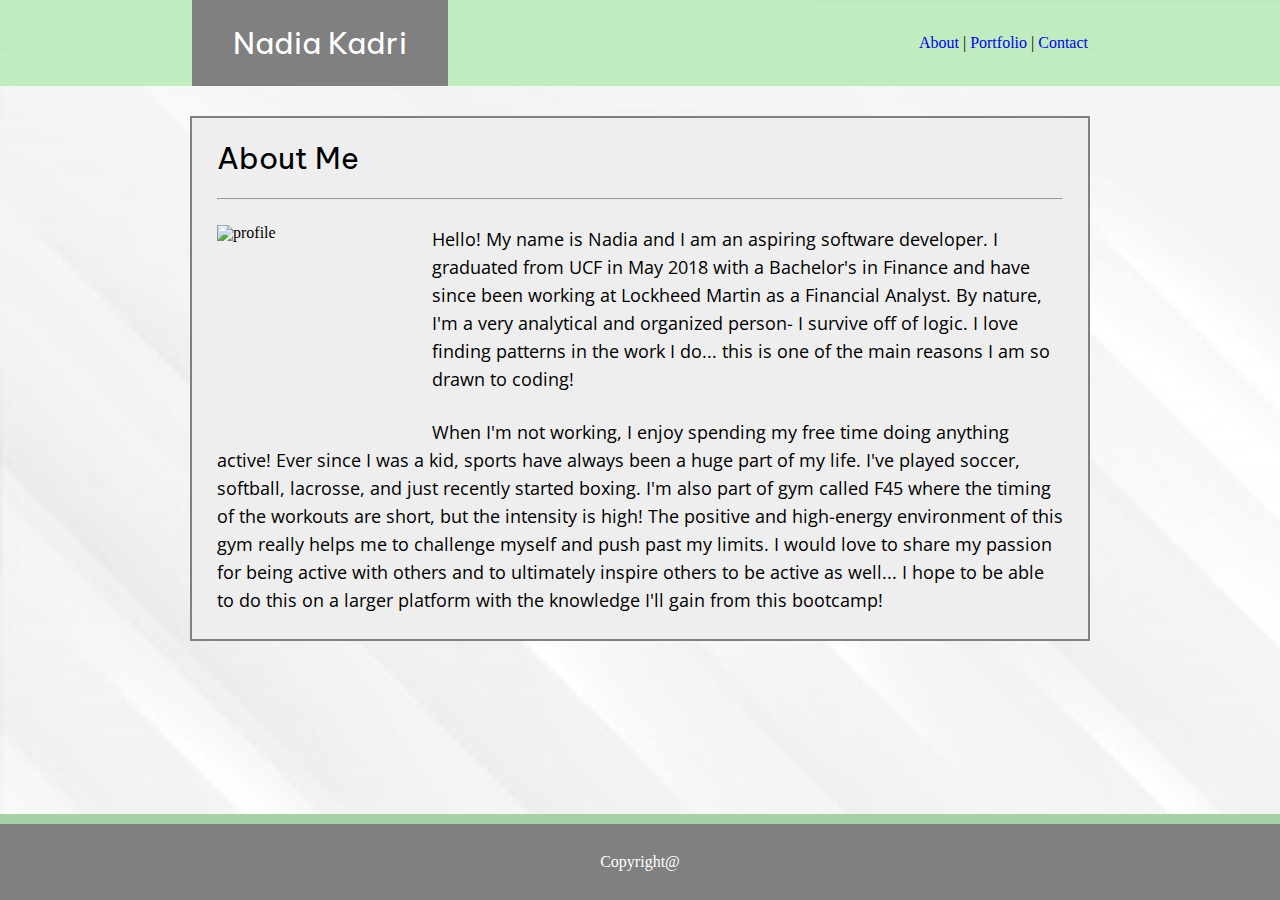
==== index.html @ db8c366f "initial files copied over" ====
<!DOCTYPE html>
<html lang="en">

<head>
    <meta charset="UTF-8">
    <title>Nadia's Portfolio</title>
    <link rel="stylesheet" type="text/css" href="assets/css/reset.css">
    <link rel="stylesheet" type="text/css" href="assets/css/style.css">
    <link href="https://fonts.googleapis.com/css?family=Be+Vietnam|Big+Shoulders+Text|Open+Sans+Condensed:300&display=swap" rel="stylesheet">
</head>

<body>
    <div class="navbar">
        <div class="nav-1">_</div>
        <div class="nav-2"><h1>Nadia Kadri</h1></div>
        <div class="nav-3">
            <a href="index.html">About</a> | 
            <a href="portfolio.html">Portfolio</a> | 
            <a href="contact.html">Contact</a>
        </div>
        <div class="nav-4">_</div>
    </div>

    <div class="clr"></div>

    <div class="container">
        <h2>About Me</h2>
        <hr>
        <img id="profile" src="assets/images/CpSh33RFRpyuGW2A7wddrQ_thumb_73f 2.jpg" alt="profile" width="190px" height="190px">
        <p>Hello! My name is Nadia and I am an aspiring software developer. I graduated from UCF in May 2018 with a Bachelor's in Finance and have since been working at Lockheed Martin as a Financial Analyst. By nature, I'm a very analytical and organized person- I survive off of logic. I love finding patterns in the work I do... this is one of the main reasons I am so drawn to coding!</p>
        <p>When I'm not working, I enjoy spending my free time doing anything active! Ever since I was a kid, sports have always been a huge part of my life. I've played soccer, softball, lacrosse, and just recently started boxing. I'm also part of gym called F45 where the timing of the workouts are short, but the intensity is high! The positive and high-energy environment of this gym really helps me to challenge myself and push past my limits. I would love to share my passion for being active with others and to ultimately inspire others to be active as well... I hope to be able to do this on a larger platform with the knowledge I'll gain from this bootcamp!</p>
    </div>

    <div>
        <footer>Copyright@</footer>
    </div>

</body>

</html>
---- assets/css/style.css ----
* {
    margin: 0;
    padding: 0;
}


body {
    background-color: #f4f4f4;
    background-image: url(../images/white_background.jpg);
}

.nav-1, .nav-4 {
    background-color:rgba(176, 233, 176, 0.767);
    color: rgba(176, 233, 176, 0.767);
    float: left;
    width: 15%;
    padding-top: 35px;
    padding-bottom: 35px;
    box-sizing: border-box;
}

.nav-2 {
    background-color: grey;
    color: white;
    float: left;
    width: 20%;
    padding-top: 28px;
    padding-bottom: 28px;
    box-sizing: border-box;
    font-size: 30px;
    text-align: center;
}

.nav-3 {
    background-color: rgba(176, 233, 176, 0.767);
    float: left;
    width: 50%;
    padding-top: 35px;
    padding-bottom: 35px;
    box-sizing: border-box;
    text-align: right;
}


.clr {
    clear:both;
}


.container {
    background: rgb(238, 238, 238);
    border: 2px grey solid;
    width: 70%;
    margin: auto;
    margin-top: 30px;
    margin-bottom: 30px;
}

h1, h2 {
    font-family: 'Be Vietnam', sans-serif;
}

h2 {
    font-size: 30px;
    margin: 25px;
}

hr {
    margin-left: 25px;
    margin-right: 25px;
}

p {
    margin: 25px;
    line-height: 28px;
    font-size: 18px;
    font-family: 'Open Sans Condensed', sans-serif;
}

#profile {
    float: left;
    margin: 25px;
}

a:hover {
    color: grey;
}

a {
    text-decoration: none;
}


footer {
    background-color: grey;
    color: white;
    position: absolute;
    bottom: 0;
    width: 100%;
    text-align: center;
    padding-top: 30px;
    padding-bottom: 30px;
    border-top: 10px rgba(176, 233, 176, 0.767) solid;
}


form {
    padding: 20px;
}

.form-group {
    padding-bottom: 15px;
    padding-right: 25px;
}

label {
    display: block;
}

input[type="text"], 
textarea {
    padding: 8px;
    width: 100%;
}

textarea {
    height: 80px;
}

input[type="submit"]{
    background-color: #333;
    color: #fff;
    padding: 10px 15px;
    border: none;
}

input[type="submit"]:hover {
    background: grey;
}


#portfolio {
    margin: 25px;
    border: 2px grey solid;
    padding-top: 10px;
}
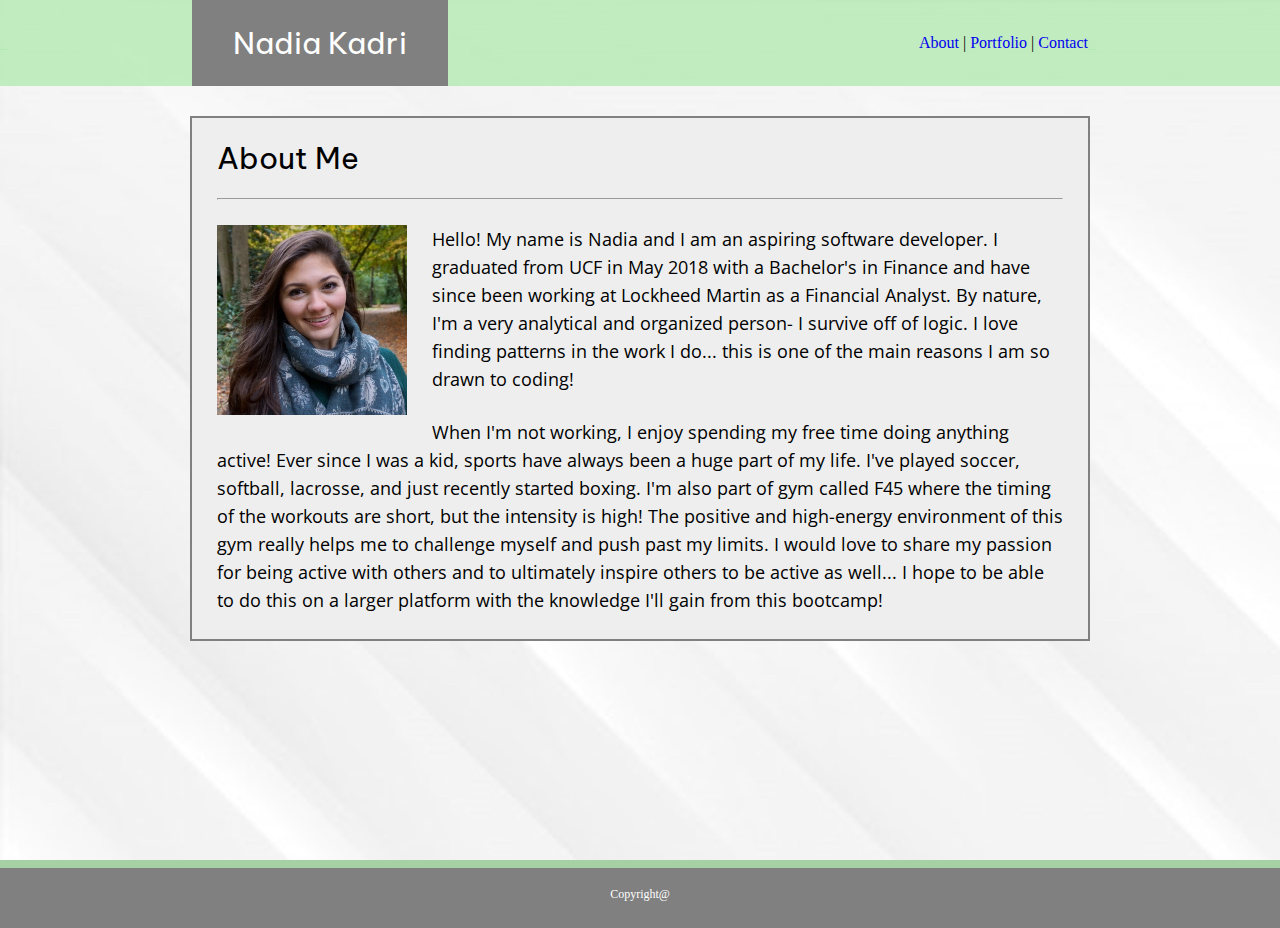
==== commit 202430d8: "update to footer and profile image" ====
--- a/index.html
+++ b/index.html
@@ -10,6 +10,8 @@
 </head>
 
 <body>
+
+    <div class="page-wrap">
     <div class="navbar">
         <div class="nav-1">_</div>
         <div class="nav-2"><h1>Nadia Kadri</h1></div>
@@ -26,13 +28,14 @@
     <div class="container">
         <h2>About Me</h2>
         <hr>
-        <img id="profile" src="assets/images/CpSh33RFRpyuGW2A7wddrQ_thumb_73f 2.jpg" alt="profile" width="190px" height="190px">
+        <img id="profile" src="assets/images/profile2.jpg" alt="profile" width="190px" height="190px">
         <p>Hello! My name is Nadia and I am an aspiring software developer. I graduated from UCF in May 2018 with a Bachelor's in Finance and have since been working at Lockheed Martin as a Financial Analyst. By nature, I'm a very analytical and organized person- I survive off of logic. I love finding patterns in the work I do... this is one of the main reasons I am so drawn to coding!</p>
         <p>When I'm not working, I enjoy spending my free time doing anything active! Ever since I was a kid, sports have always been a huge part of my life. I've played soccer, softball, lacrosse, and just recently started boxing. I'm also part of gym called F45 where the timing of the workouts are short, but the intensity is high! The positive and high-energy environment of this gym really helps me to challenge myself and push past my limits. I would love to share my passion for being active with others and to ultimately inspire others to be active as well... I hope to be able to do this on a larger platform with the knowledge I'll gain from this bootcamp!</p>
     </div>
+    </div>
 
     <div>
-        <footer>Copyright@</footer>
+        <footer class="customfooter">Copyright@</footer>
     </div>
 
 </body>
--- a/assets/css/style.css
+++ b/assets/css/style.css
@@ -3,6 +3,33 @@
     padding: 0;
 }
 
+html, body {
+    height: 100%;
+}
+
+.page-wrap {
+    min-height: 100%;
+    margin-bottom: -40px;
+}
+
+.page-wrap:after {
+    content: "";
+    display: block;
+}
+
+.customfooter, .page-wrap:after {
+    height: 40px;
+}
+
+.customfooter {
+    padding-top: 20px;
+    border-top: 8px solid rgba(176, 233, 176, 0.767);
+    background-color: grey;
+    color: white;
+    font-size: 12px;
+    text-align: center;
+    margin-bottom: -1px;
+}
 
 body {
     background-color: #f4f4f4;
@@ -91,19 +118,6 @@
 }
 
 
-footer {
-    background-color: grey;
-    color: white;
-    position: absolute;
-    bottom: 0;
-    width: 100%;
-    text-align: center;
-    padding-top: 30px;
-    padding-bottom: 30px;
-    border-top: 10px rgba(176, 233, 176, 0.767) solid;
-}
-
-
 form {
     padding: 20px;
 }
@@ -115,6 +129,9 @@
 
 label {
     display: block;
+    font-family: 'Open Sans Condensed', sans-serif;
+    font-size: 19px;
+    margin-bottom: 3px;
 }
 
 input[type="text"], 
@@ -132,6 +149,8 @@
     color: #fff;
     padding: 10px 15px;
     border: none;
+    font-family: 'Open Sans Condensed', sans-serif;
+    font-size: 19px;
 }
 
 input[type="submit"]:hover {
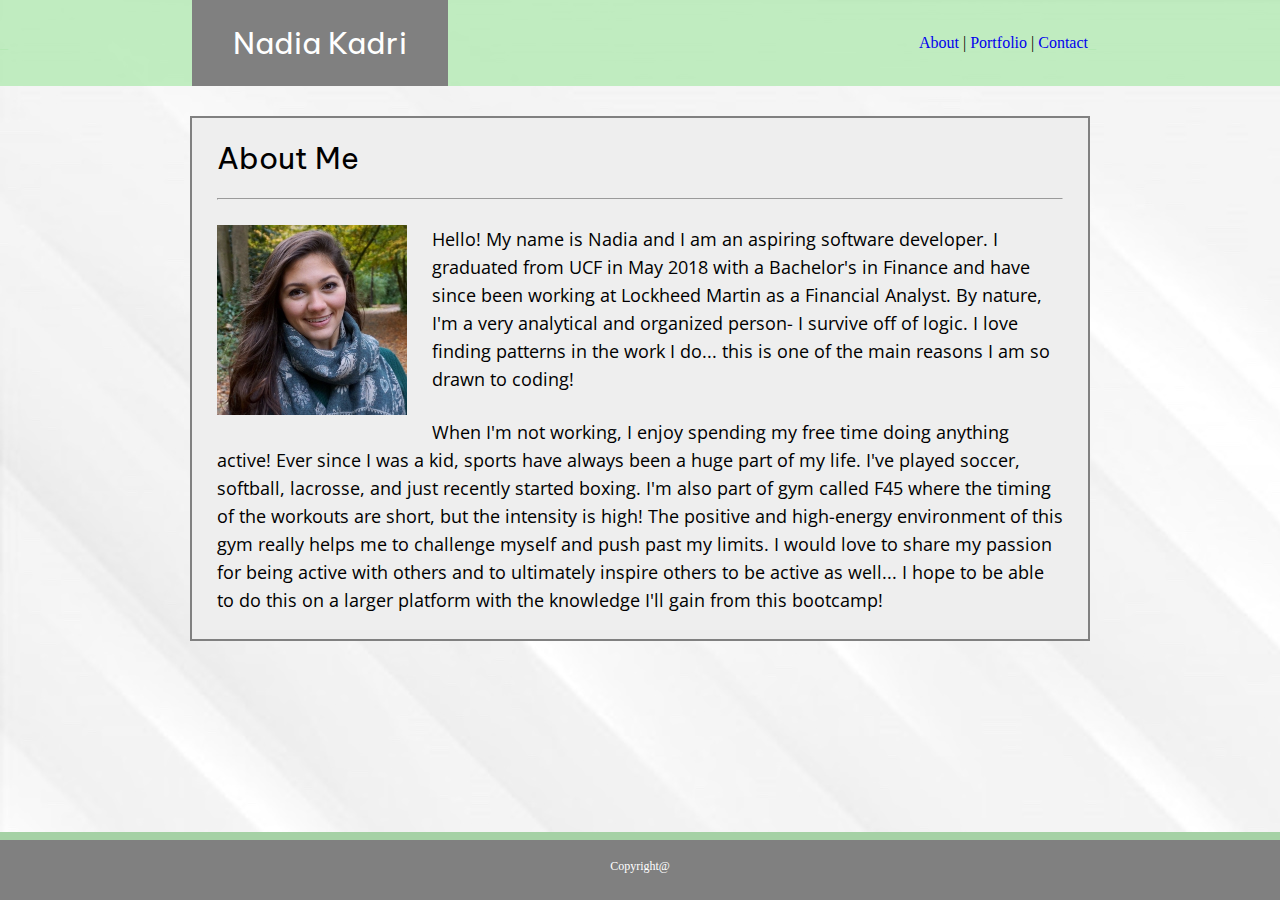
==== commit f337617e: "photo and text center for 640px" ====
--- a/index.html
+++ b/index.html
@@ -26,7 +26,7 @@
     <div class="clr"></div>
 
     <div class="container">
-        <h2>About Me</h2>
+        <h2 class="smallcenterheader">About Me</h2>
         <hr>
         <img id="profile" src="assets/images/profile2.jpg" alt="profile" width="190px" height="190px">
         <p>Hello! My name is Nadia and I am an aspiring software developer. I graduated from UCF in May 2018 with a Bachelor's in Finance and have since been working at Lockheed Martin as a Financial Analyst. By nature, I'm a very analytical and organized person- I survive off of logic. I love finding patterns in the work I do... this is one of the main reasons I am so drawn to coding!</p>
--- a/assets/css/style.css
+++ b/assets/css/style.css
@@ -9,7 +9,7 @@
 
 .page-wrap {
     min-height: 100%;
-    margin-bottom: -40px;
+    margin-bottom: -68px;
 }
 
 .page-wrap:after {
@@ -28,7 +28,6 @@
     color: white;
     font-size: 12px;
     text-align: center;
-    margin-bottom: -1px;
 }
 
 body {
@@ -80,7 +79,7 @@
     width: 70%;
     margin: auto;
     margin-top: 30px;
-    margin-bottom: 30px;
+    margin-bottom: 60px;
 }
 
 h1, h2 {
@@ -159,7 +158,82 @@
 
 
 #portfolio {
-    margin: 25px;
+    margin-top: 25px;
+    margin-left: 25px;
+    margin-right: 10px;
+    margin-bottom: 10px;
     border: 2px grey solid;
     padding-top: 10px;
+}
+
+
+@media (max-width: 980px) {
+    .container {
+        margin-left: 30px;
+        margin-top: 30px;
+        margin-bottom: 60px;
+    }
+    .nav-1, .nav-4 {
+        width: 3.5%;
+    }
+    
+    .nav-2 {
+        width: 23%;
+    }
+    
+    .nav-3 {
+        width: 70%;
+    }
+}
+
+@media (max-width: 768px) {
+    .container {
+        margin: auto;
+        margin-top: 30px;
+        margin-bottom: 60px;
+        width: 93%;
+    }
+    .nav-2 {
+        font-size: 26px;
+        padding-top: 30px;
+        padding-bottom: 30px;
+    }
+}
+
+@media (max-width: 640px) {
+    .nav-2 {
+        width: 100%;
+        font-size: 30px;
+    }
+    
+    .nav-3 {
+        width: 100%;
+        text-align: center;
+    }
+
+    .nav-1, .nav-4 {
+        width: 0%;
+    }
+
+    #portfolio {
+        width: 295px;
+        height: 295px;
+        display: block;
+        margin-left: auto;
+        margin-right: auto;
+    }
+
+    #profile {
+        width: 315px;
+        height: 315px;
+        float: none;
+        margin-bottom: 0px;
+        display: block;
+        margin-left: auto;
+        margin-right: auto;
+    }
+
+    .smallcenterheader {
+        text-align: center;
+    }
 }